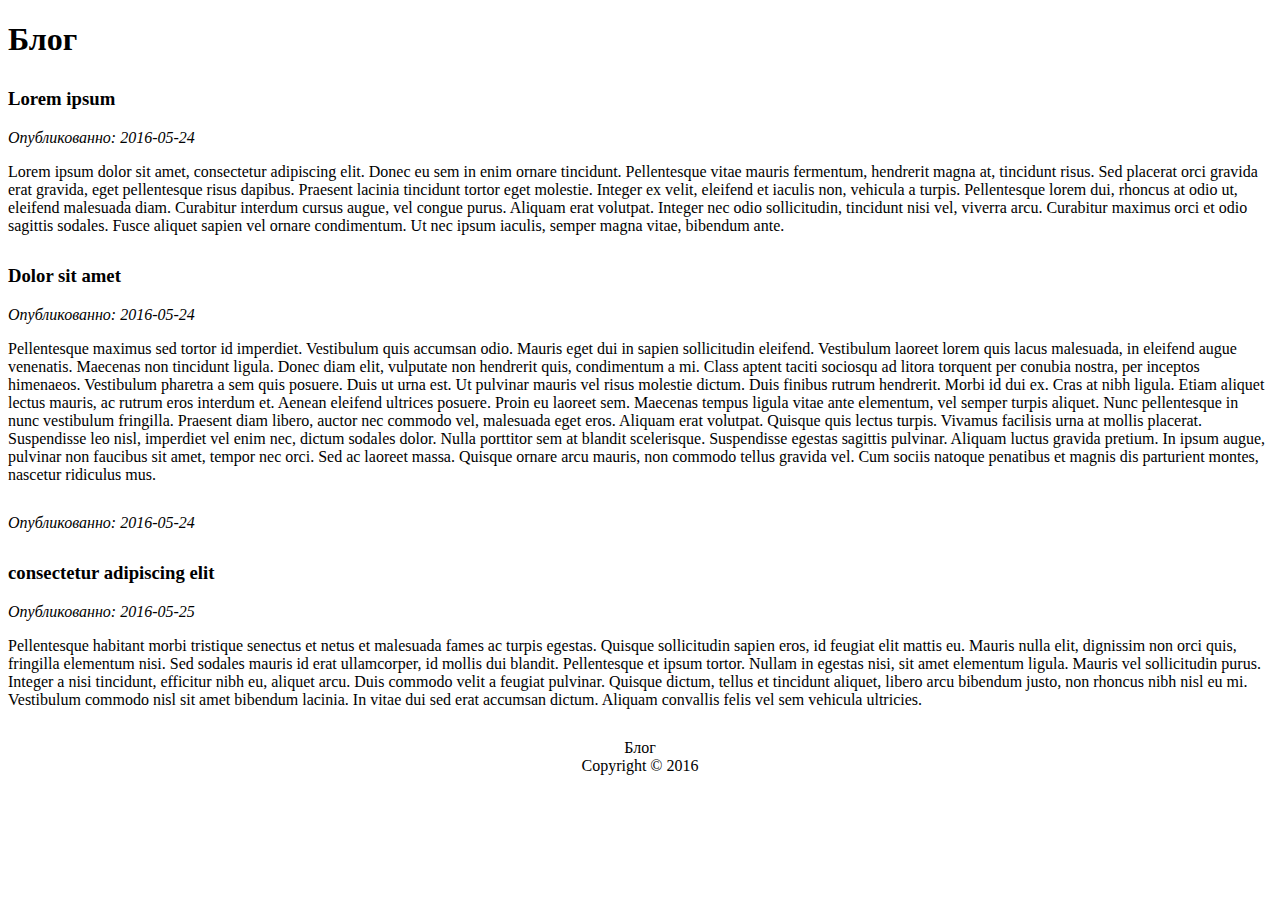
==== index.html @ c747e88b "added articles and started make header (navbar)" ====
<!DOCTYPE html>
<hmtl>
    <head>
        <meta charset="utf-8">
        <title>Блог</title>
        <link rel="stylesheet" href="style.css">
        <!-- Latest compiled and minified CSS -->
        <link rel="stylesheet" href="https://maxcdn.bootstrapcdn.com/bootstrap/3.3.6/css/bootstrap.min.css" integrity="sha384-1q8mTJOASx8j1Au+a5WDVnPi2lkFfwwEAa8hDDdjZlpLegxhjVME1fgjWPGmkzs7" crossorigin="anonymous">
    </head>
    <body>
        <div>
            <!-- Header (navbar) -->
            <nav class="navbar navbar-default" role="navigation">
                <h1>Блог</h1>
                
            </nav> 
            <!-- END Header (navbar) -->
            <div class="article">
                <h3>Lorem ipsum</h3>
                <em>Опубликованно: 2016-05-24</em>
                <p>Lorem ipsum dolor sit amet, consectetur adipiscing elit. Donec eu sem in enim ornare tincidunt. Pellentesque vitae mauris fermentum, hendrerit magna at, tincidunt risus. Sed placerat orci gravida erat gravida, eget pellentesque risus dapibus. Praesent lacinia tincidunt tortor eget molestie. Integer ex velit, eleifend et iaculis non, vehicula a turpis. Pellentesque lorem dui, rhoncus at odio ut, eleifend malesuada diam. Curabitur interdum cursus augue, vel congue purus. Aliquam erat volutpat. Integer nec odio sollicitudin, tincidunt nisi vel, viverra arcu. Curabitur maximus orci et odio sagittis sodales. Fusce aliquet sapien vel ornare condimentum. Ut nec ipsum iaculis, semper magna vitae, bibendum ante.</p>
            </div>
            <div class="article">
                <h3>Dolor sit amet</h3>
                <em>Опубликованно: 2016-05-24</em>
                <p>Pellentesque maximus sed tortor id imperdiet. Vestibulum quis accumsan odio. Mauris eget dui in sapien sollicitudin eleifend. Vestibulum laoreet lorem quis lacus malesuada, in eleifend augue venenatis. Maecenas non tincidunt ligula. Donec diam elit, vulputate non hendrerit quis, condimentum a mi. Class aptent taciti sociosqu ad litora torquent per conubia nostra, per inceptos himenaeos.

                Vestibulum pharetra a sem quis posuere. Duis ut urna est. Ut pulvinar mauris vel risus molestie dictum. Duis finibus rutrum hendrerit. Morbi id dui ex. Cras at nibh ligula. Etiam aliquet lectus mauris, ac rutrum eros interdum et. Aenean eleifend ultrices posuere. Proin eu laoreet sem. Maecenas tempus ligula vitae ante elementum, vel semper turpis aliquet. Nunc pellentesque in nunc vestibulum fringilla. Praesent diam libero, auctor nec commodo vel, malesuada eget eros. Aliquam erat volutpat. Quisque quis lectus turpis. Vivamus facilisis urna at mollis placerat. Suspendisse leo nisl, imperdiet vel enim nec, dictum sodales dolor.

                Nulla porttitor sem at blandit scelerisque. Suspendisse egestas sagittis pulvinar. Aliquam luctus gravida pretium. In ipsum augue, pulvinar non faucibus sit amet, tempor nec orci. Sed ac laoreet massa. Quisque ornare arcu mauris, non commodo tellus gravida vel. Cum sociis natoque penatibus et magnis dis parturient montes, nascetur ridiculus mus.</p>
            </div>
            <em>Опубликованно: 2016-05-24</em>
             <div class="article">
                <h3>consectetur adipiscing elit</h3>
                <em>Опубликованно: 2016-05-25</em>
                <p>Pellentesque habitant morbi tristique senectus et netus et malesuada fames ac turpis egestas. Quisque sollicitudin sapien eros, id feugiat elit mattis eu. Mauris nulla elit, dignissim non orci quis, fringilla elementum nisi. Sed sodales mauris id erat ullamcorper, id mollis dui blandit. Pellentesque et ipsum tortor. Nullam in egestas nisi, sit amet elementum ligula. Mauris vel sollicitudin purus. Integer a nisi tincidunt, efficitur nibh eu, aliquet arcu. Duis commodo velit a feugiat pulvinar. Quisque dictum, tellus et tincidunt aliquet, libero arcu bibendum justo, non rhoncus nibh nisl eu mi. Vestibulum commodo nisl sit amet bibendum lacinia. In vitae dui sed erat accumsan dictum. Aliquam convallis felis vel sem vehicula ultricies.</p>
            </div>
            <footer>
                <p>
                    Блог<br>Copyright &copy; 2016
                </p>
            </footer>
        </div>
    </body>
</hmtl>
---- style.css ----
footer {
    text-align: center;
}

.article {
    margin-top: 30px;
    margin-bottom: 30px;
}
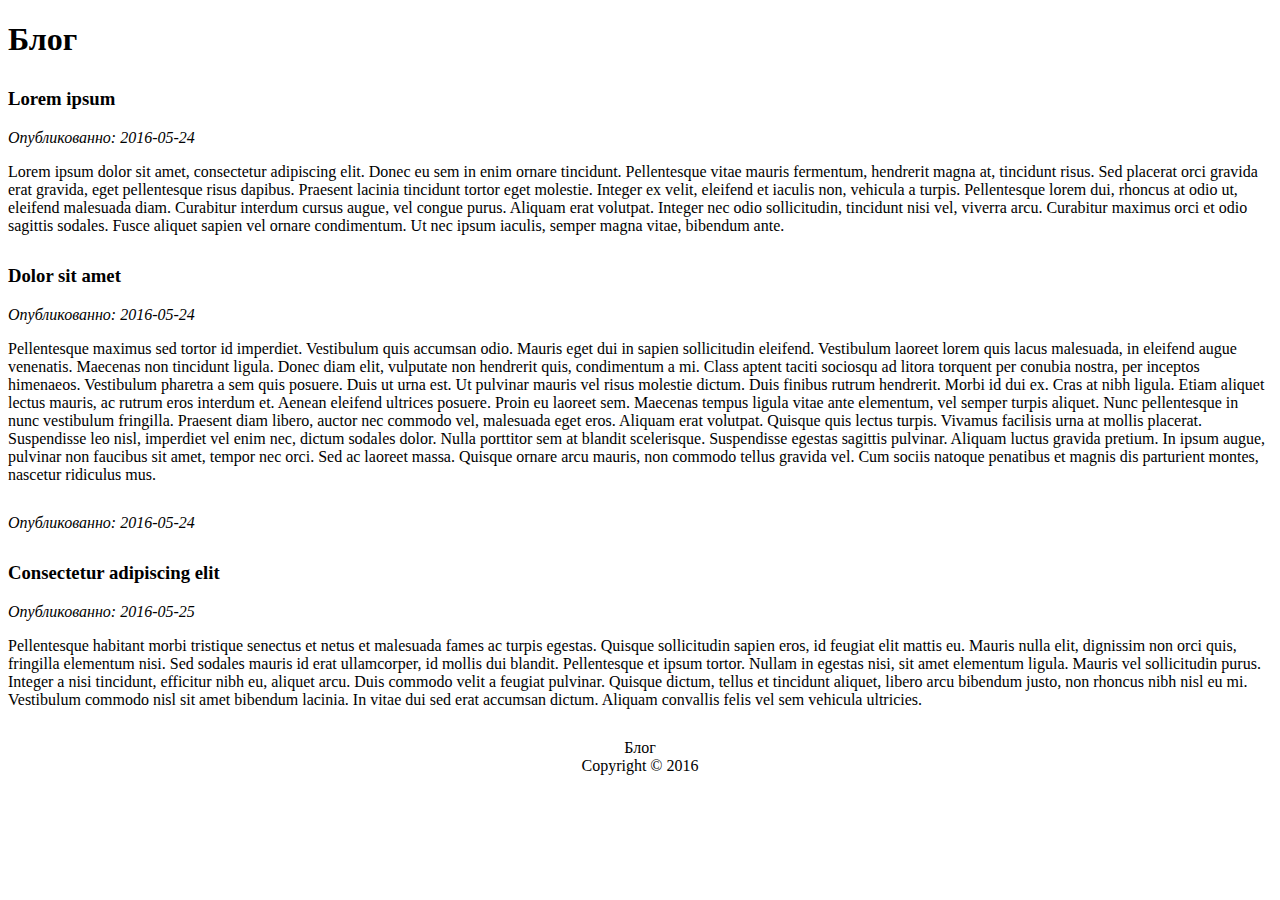
==== commit 848ede4a: "In header third article fisrt char change to Upper case" ====
--- a/index.html
+++ b/index.html
@@ -31,7 +31,7 @@
             </div>
             <em>Опубликованно: 2016-05-24</em>
              <div class="article">
-                <h3>consectetur adipiscing elit</h3>
+                <h3>Consectetur adipiscing elit</h3>
                 <em>Опубликованно: 2016-05-25</em>
                 <p>Pellentesque habitant morbi tristique senectus et netus et malesuada fames ac turpis egestas. Quisque sollicitudin sapien eros, id feugiat elit mattis eu. Mauris nulla elit, dignissim non orci quis, fringilla elementum nisi. Sed sodales mauris id erat ullamcorper, id mollis dui blandit. Pellentesque et ipsum tortor. Nullam in egestas nisi, sit amet elementum ligula. Mauris vel sollicitudin purus. Integer a nisi tincidunt, efficitur nibh eu, aliquet arcu. Duis commodo velit a feugiat pulvinar. Quisque dictum, tellus et tincidunt aliquet, libero arcu bibendum justo, non rhoncus nibh nisl eu mi. Vestibulum commodo nisl sit amet bibendum lacinia. In vitae dui sed erat accumsan dictum. Aliquam convallis felis vel sem vehicula ultricies.</p>
             </div>
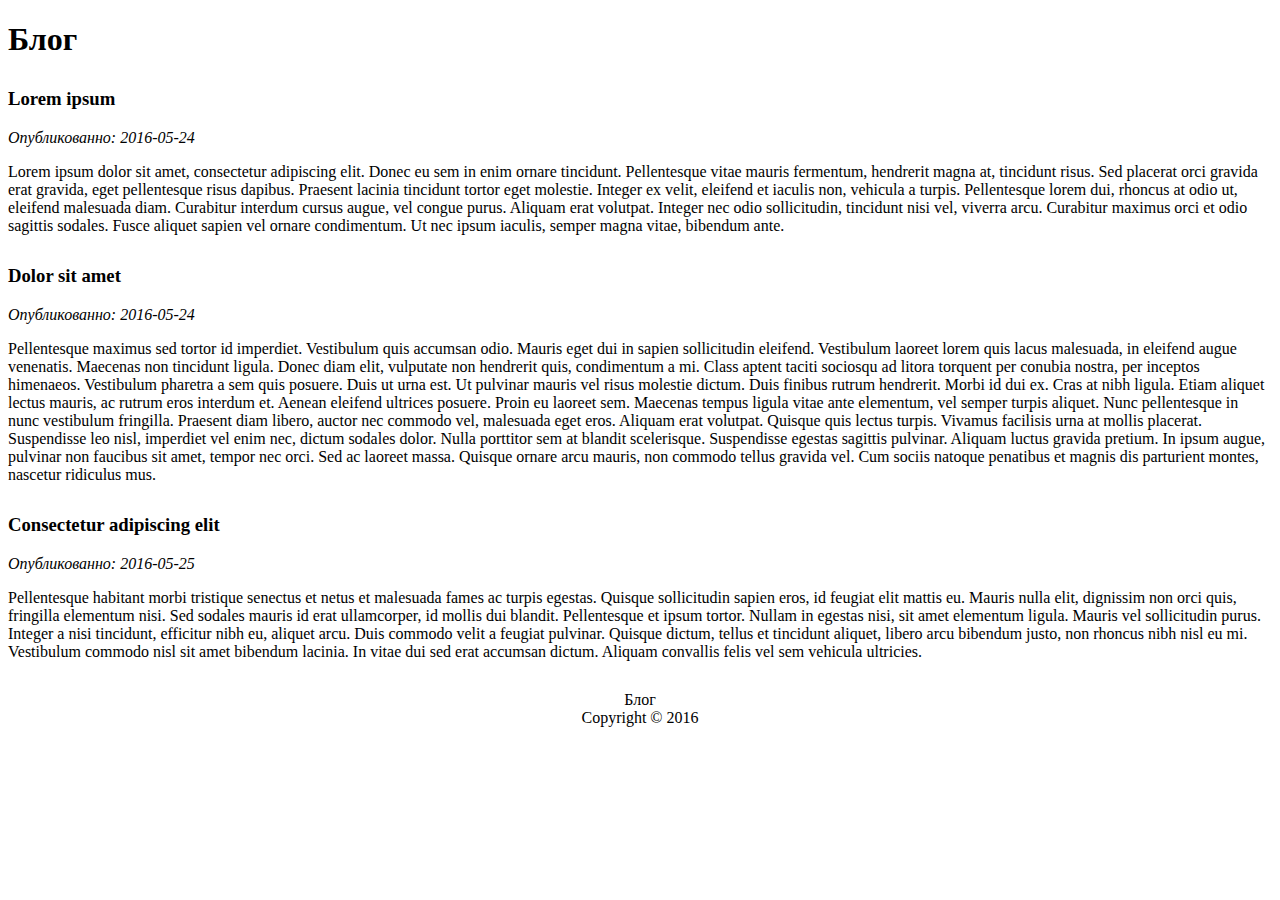
==== commit a8b790a3: "added index.php and complete fifth lesson" ====
--- a/index.html
+++ b/index.html
@@ -8,11 +8,10 @@
         <link rel="stylesheet" href="https://maxcdn.bootstrapcdn.com/bootstrap/3.3.6/css/bootstrap.min.css" integrity="sha384-1q8mTJOASx8j1Au+a5WDVnPi2lkFfwwEAa8hDDdjZlpLegxhjVME1fgjWPGmkzs7" crossorigin="anonymous">
     </head>
     <body>
-        <div>
+        <div class="container">
             <!-- Header (navbar) -->
             <nav class="navbar navbar-default" role="navigation">
                 <h1>Блог</h1>
-                
             </nav> 
             <!-- END Header (navbar) -->
             <div class="article">
@@ -29,8 +28,7 @@
 
                 Nulla porttitor sem at blandit scelerisque. Suspendisse egestas sagittis pulvinar. Aliquam luctus gravida pretium. In ipsum augue, pulvinar non faucibus sit amet, tempor nec orci. Sed ac laoreet massa. Quisque ornare arcu mauris, non commodo tellus gravida vel. Cum sociis natoque penatibus et magnis dis parturient montes, nascetur ridiculus mus.</p>
             </div>
-            <em>Опубликованно: 2016-05-24</em>
-             <div class="article">
+            <div class="article">
                 <h3>Consectetur adipiscing elit</h3>
                 <em>Опубликованно: 2016-05-25</em>
                 <p>Pellentesque habitant morbi tristique senectus et netus et malesuada fames ac turpis egestas. Quisque sollicitudin sapien eros, id feugiat elit mattis eu. Mauris nulla elit, dignissim non orci quis, fringilla elementum nisi. Sed sodales mauris id erat ullamcorper, id mollis dui blandit. Pellentesque et ipsum tortor. Nullam in egestas nisi, sit amet elementum ligula. Mauris vel sollicitudin purus. Integer a nisi tincidunt, efficitur nibh eu, aliquet arcu. Duis commodo velit a feugiat pulvinar. Quisque dictum, tellus et tincidunt aliquet, libero arcu bibendum justo, non rhoncus nibh nisl eu mi. Vestibulum commodo nisl sit amet bibendum lacinia. In vitae dui sed erat accumsan dictum. Aliquam convallis felis vel sem vehicula ultricies.</p>
